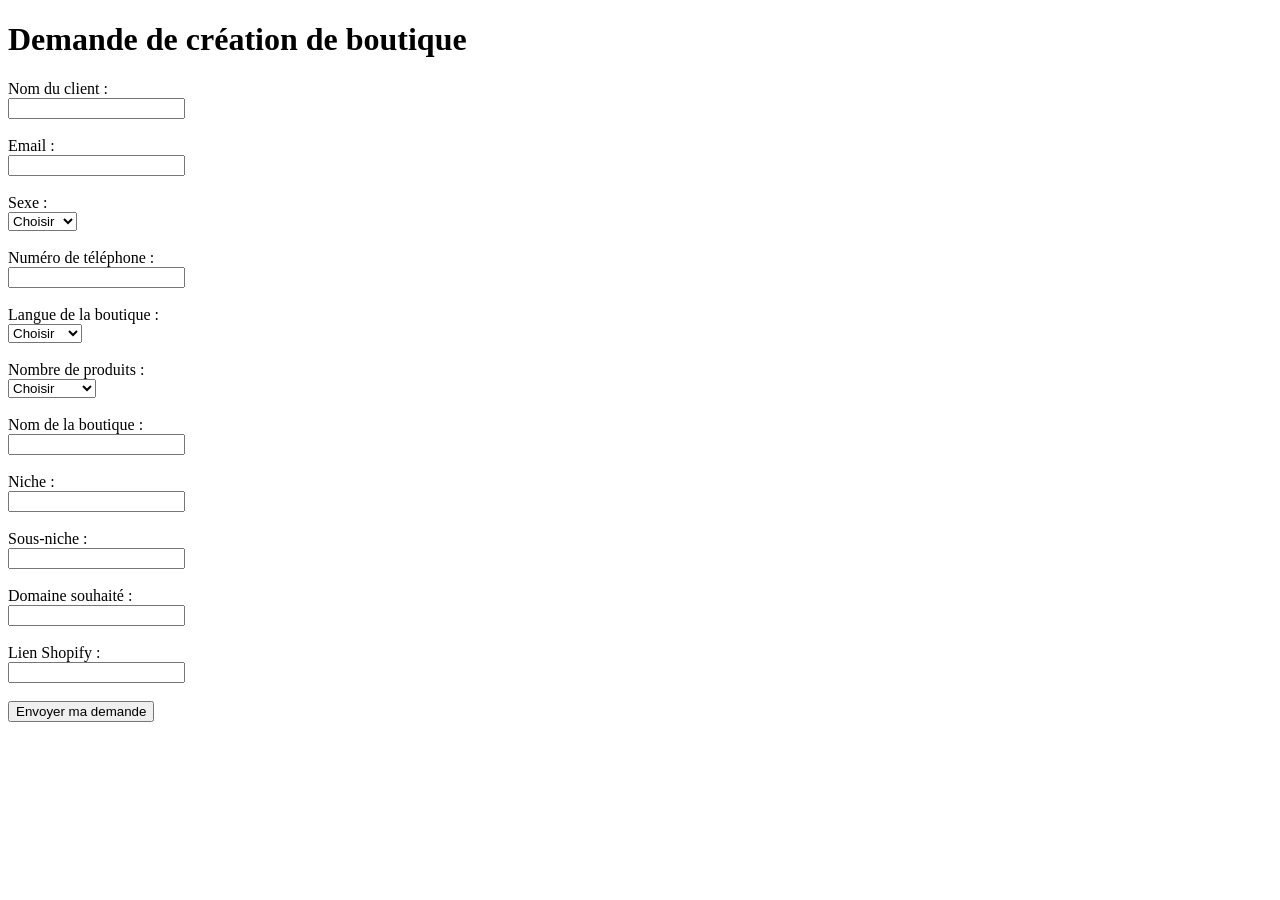
==== templates/index.html @ 02f6d127 "Initial Shop Portal application" ====
<!DOCTYPE html>
<html lang="fr">
<head>
    <meta charset="UTF-8">
    <meta name="viewport" content="width=device-width, initial-scale=1.0">
    <title>Créer votre boutique</title>
</head>
<body>

    <h1>Demande de création de boutique</h1>

    <form method="POST" action="/create-shop">

        <label>Nom du client :</label><br>
        <input type="text" name="client_name" required><br><br>

        <label>Email :</label><br>
        <input type="email" name="client_email" required><br><br>

        <label>Sexe :</label><br>
        <select name="gender" required>
            <option value="">Choisir</option>
            <option value="Homme">Homme</option>
            <option value="Femme">Femme</option>
        </select>

        <br><br>

        <label>Numéro de téléphone :</label><br>
        <input type="tel" name="phone" required>

        <br><br>

        <label>Langue de la boutique :</label><br>
        <select name="shop_language" required>
            <option value="">Choisir</option>
            <option value="fr">Français</option>
            <option value="en">Anglais</option>
        </select>

        <br><br>

        <label>Nombre de produits :</label><br>
        <select name="product_count" required>
            <option value="">Choisir</option>
            <option value="20">20 produits</option>
            <option value="50">50 produits</option>
        </select>

        <br><br>

        <label>Nom de la boutique :</label><br>
        <input type="text" name="shop_name" required><br><br>

        <label>Niche :</label><br>
        <input type="text" name="niche" required><br><br>

        <label>Sous-niche :</label><br>
        <input type="text" name="sub_niche"><br><br>

        <label>Domaine souhaité :</label><br>
        <input type="text" name="domain"><br><br>

        <label>Lien Shopify :</label><br>
        <input type="url" name="shopify_url"><br><br>

        <button type="submit">
            Envoyer ma demande
        </button>

    </form>

</body>
</html>
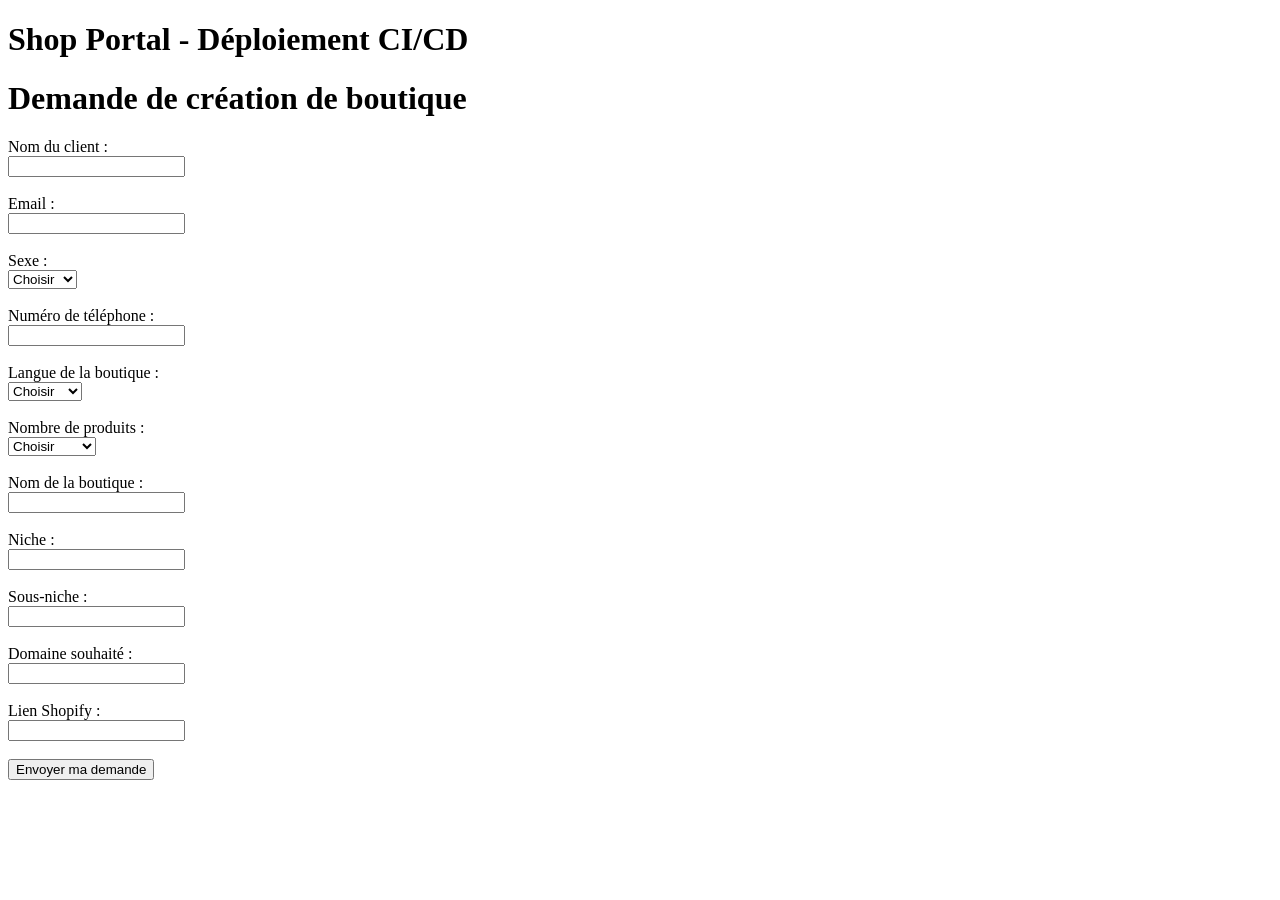
==== commit 67fbff8e: "Test automatic CI CD" ====
--- a/templates/index.html
+++ b/templates/index.html
@@ -6,7 +6,7 @@
     <title>Créer votre boutique</title>
 </head>
 <body>
-
+    <h1>Shop Portal - Déploiement CI/CD</h1>
     <h1>Demande de création de boutique</h1>
 
     <form method="POST" action="/create-shop">
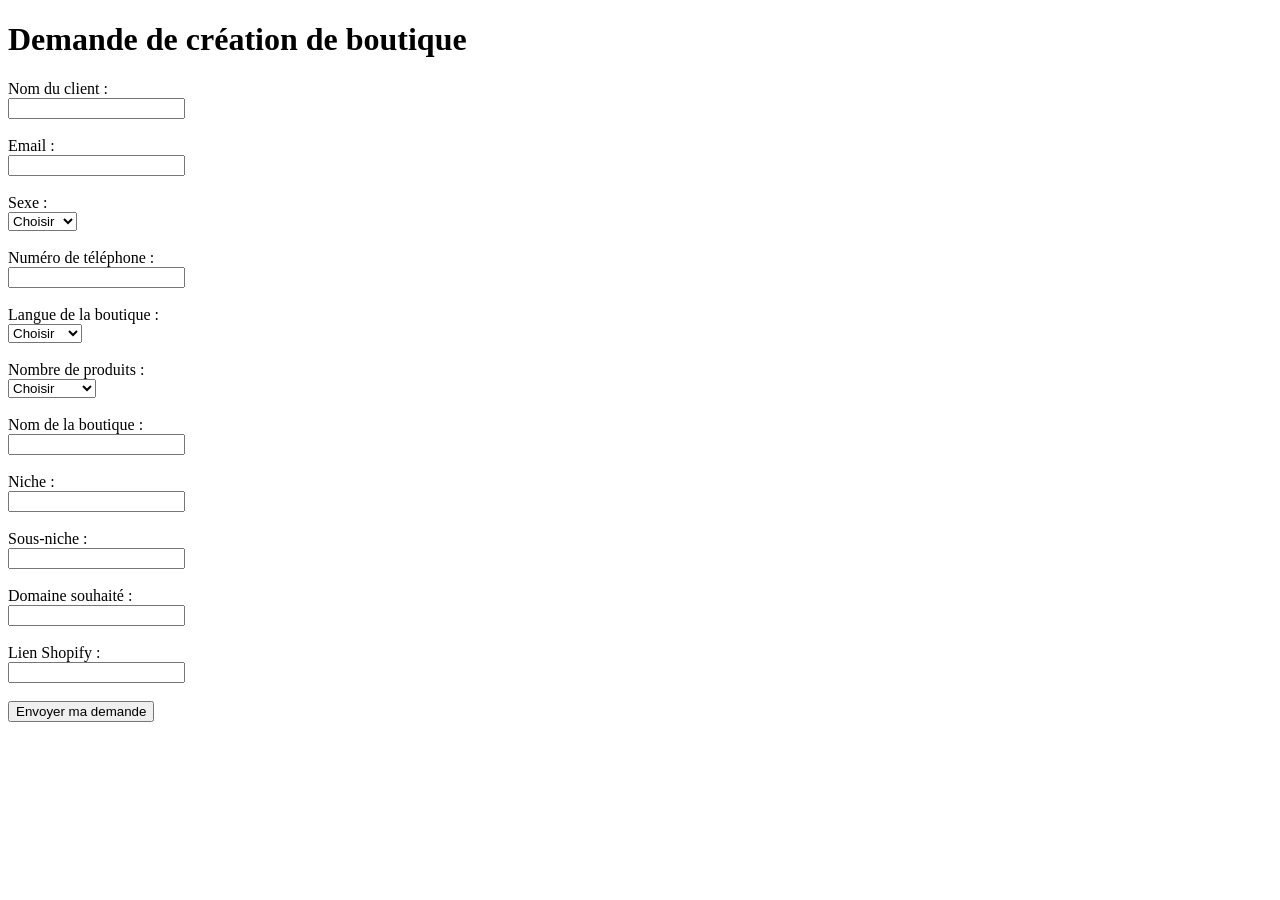
==== commit 928e0202: "Test automatic CI CD on main" ====
--- a/templates/index.html
+++ b/templates/index.html
@@ -6,7 +6,6 @@
     <title>Créer votre boutique</title>
 </head>
 <body>
-    <h1>Shop Portal - Déploiement CI/CD</h1>
     <h1>Demande de création de boutique</h1>
 
     <form method="POST" action="/create-shop">
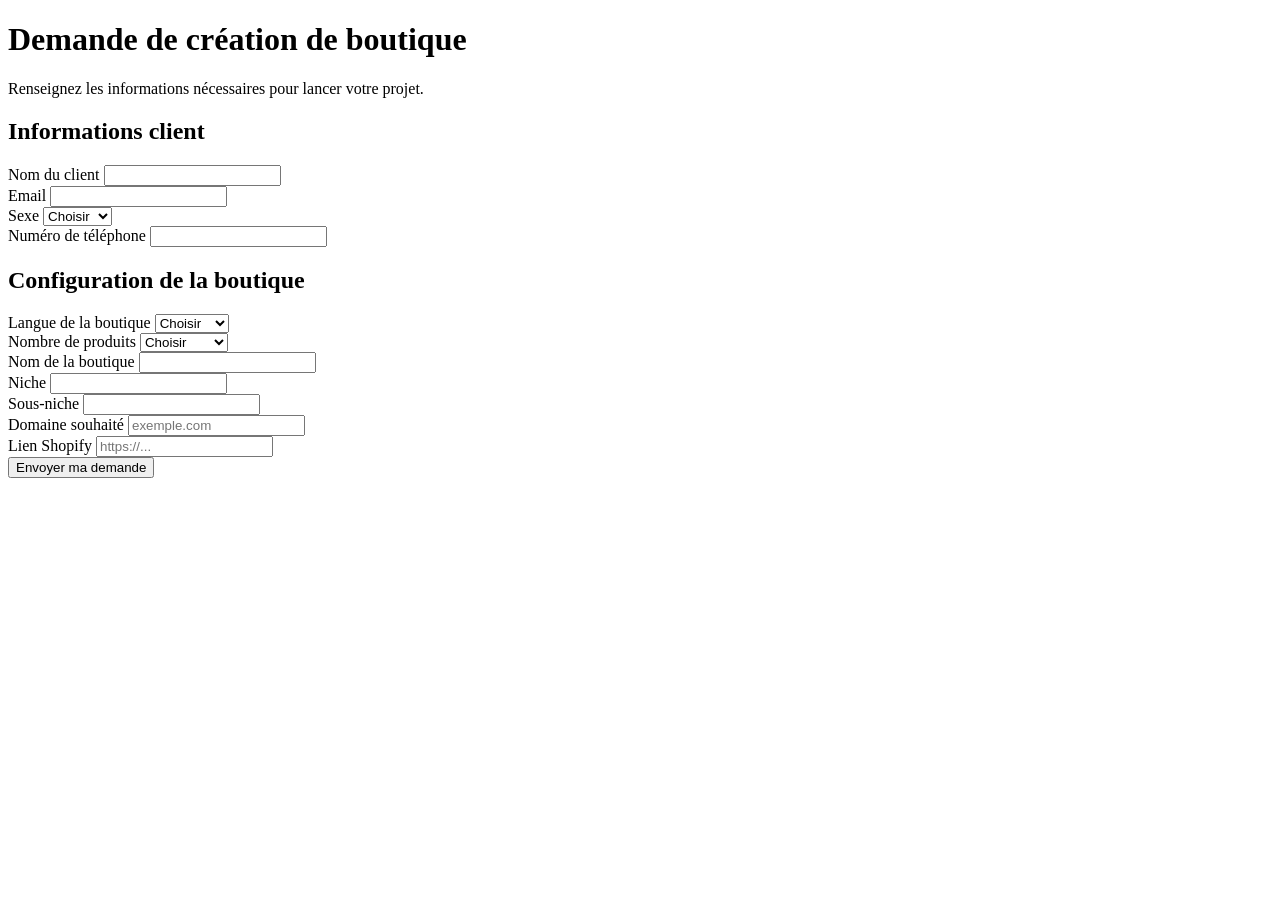
==== commit 7497e4b1: "Improve pages design" ====
--- a/templates/index.html
+++ b/templates/index.html
@@ -1,73 +1,236 @@
 <!DOCTYPE html>
 <html lang="fr">
+
 <head>
     <meta charset="UTF-8">
     <meta name="viewport" content="width=device-width, initial-scale=1.0">
+
     <title>Créer votre boutique</title>
+
+    <link
+        rel="stylesheet"
+        href="{{ url_for('static', filename='style.css') }}"
+    >
 </head>
+
 <body>
-    <h1>Demande de création de boutique</h1>
-
-    <form method="POST" action="/create-shop">
-
-        <label>Nom du client :</label><br>
-        <input type="text" name="client_name" required><br><br>
-
-        <label>Email :</label><br>
-        <input type="email" name="client_email" required><br><br>
-
-        <label>Sexe :</label><br>
-        <select name="gender" required>
-            <option value="">Choisir</option>
-            <option value="Homme">Homme</option>
-            <option value="Femme">Femme</option>
-        </select>
-
-        <br><br>
-
-        <label>Numéro de téléphone :</label><br>
-        <input type="tel" name="phone" required>
-
-        <br><br>
-
-        <label>Langue de la boutique :</label><br>
-        <select name="shop_language" required>
-            <option value="">Choisir</option>
-            <option value="fr">Français</option>
-            <option value="en">Anglais</option>
-        </select>
-
-        <br><br>
-
-        <label>Nombre de produits :</label><br>
-        <select name="product_count" required>
-            <option value="">Choisir</option>
-            <option value="20">20 produits</option>
-            <option value="50">50 produits</option>
-        </select>
-
-        <br><br>
-
-        <label>Nom de la boutique :</label><br>
-        <input type="text" name="shop_name" required><br><br>
-
-        <label>Niche :</label><br>
-        <input type="text" name="niche" required><br><br>
-
-        <label>Sous-niche :</label><br>
-        <input type="text" name="sub_niche"><br><br>
-
-        <label>Domaine souhaité :</label><br>
-        <input type="text" name="domain"><br><br>
-
-        <label>Lien Shopify :</label><br>
-        <input type="url" name="shopify_url"><br><br>
-
-        <button type="submit">
-            Envoyer ma demande
-        </button>
-
-    </form>
+
+    <div class="form-page">
+
+        <div class="form-container">
+
+            <div class="form-header">
+                <h1>Demande de création de boutique</h1>
+                <p>
+                    Renseignez les informations nécessaires pour lancer votre projet.
+                </p>
+            </div>
+
+            <div class="form-card">
+
+                <form method="POST" action="/create-shop">
+
+                    <div class="form-section">
+
+                        <h2>Informations client</h2>
+
+                        <div class="form-grid">
+
+                            <div class="form-group">
+                                <label for="client_name">
+                                    Nom du client
+                                </label>
+
+                                <input
+                                    class="form-control"
+                                    type="text"
+                                    id="client_name"
+                                    name="client_name"
+                                    required
+                                >
+                            </div>
+
+                            <div class="form-group">
+                                <label for="client_email">
+                                    Email
+                                </label>
+
+                                <input
+                                    class="form-control"
+                                    type="email"
+                                    id="client_email"
+                                    name="client_email"
+                                    required
+                                >
+                            </div>
+
+                            <div class="form-group">
+                                <label for="gender">
+                                    Sexe
+                                </label>
+
+                                <select
+                                    class="form-select"
+                                    id="gender"
+                                    name="gender"
+                                    required
+                                >
+                                    <option value="">Choisir</option>
+                                    <option value="Homme">Homme</option>
+                                    <option value="Femme">Femme</option>
+                                </select>
+                            </div>
+
+                            <div class="form-group">
+                                <label for="phone">
+                                    Numéro de téléphone
+                                </label>
+
+                                <input
+                                    class="form-control"
+                                    type="tel"
+                                    id="phone"
+                                    name="phone"
+                                    required
+                                >
+                            </div>
+
+                        </div>
+
+                    </div>
+
+                    <div class="form-section">
+
+                        <h2>Configuration de la boutique</h2>
+
+                        <div class="form-grid">
+
+                            <div class="form-group">
+                                <label for="shop_language">
+                                    Langue de la boutique
+                                </label>
+
+                                <select
+                                    class="form-select"
+                                    id="shop_language"
+                                    name="shop_language"
+                                    required
+                                >
+                                    <option value="">Choisir</option>
+                                    <option value="fr">Français</option>
+                                    <option value="en">Anglais</option>
+                                </select>
+                            </div>
+
+                            <div class="form-group">
+                                <label for="product_count">
+                                    Nombre de produits
+                                </label>
+
+                                <select
+                                    class="form-select"
+                                    id="product_count"
+                                    name="product_count"
+                                    required
+                                >
+                                    <option value="">Choisir</option>
+                                    <option value="20">20 produits</option>
+                                    <option value="50">50 produits</option>
+                                </select>
+                            </div>
+
+                            <div class="form-group full-width">
+                                <label for="shop_name">
+                                    Nom de la boutique
+                                </label>
+
+                                <input
+                                    class="form-control"
+                                    type="text"
+                                    id="shop_name"
+                                    name="shop_name"
+                                    required
+                                >
+                            </div>
+
+                            <div class="form-group">
+                                <label for="niche">
+                                    Niche
+                                </label>
+
+                                <input
+                                    class="form-control"
+                                    type="text"
+                                    id="niche"
+                                    name="niche"
+                                    required
+                                >
+                            </div>
+
+                            <div class="form-group">
+                                <label for="sub_niche">
+                                    Sous-niche
+                                </label>
+
+                                <input
+                                    class="form-control"
+                                    type="text"
+                                    id="sub_niche"
+                                    name="sub_niche"
+                                >
+                            </div>
+
+                            <div class="form-group">
+                                <label for="domain">
+                                    Domaine souhaité
+                                </label>
+
+                                <input
+                                    class="form-control"
+                                    type="text"
+                                    id="domain"
+                                    name="domain"
+                                    placeholder="exemple.com"
+                                >
+                            </div>
+
+                            <div class="form-group">
+                                <label for="shopify_url">
+                                    Lien Shopify
+                                </label>
+
+                                <input
+                                    class="form-control"
+                                    type="url"
+                                    id="shopify_url"
+                                    name="shopify_url"
+                                    placeholder="https://..."
+                                >
+                            </div>
+
+                        </div>
+
+                    </div>
+
+                    <div class="form-submit">
+
+                        <button
+                            type="submit"
+                            class="btn btn-primary"
+                        >
+                            Envoyer ma demande
+                        </button>
+
+                    </div>
+
+                </form>
+
+            </div>
+
+        </div>
+
+    </div>
 
 </body>
+
 </html>
